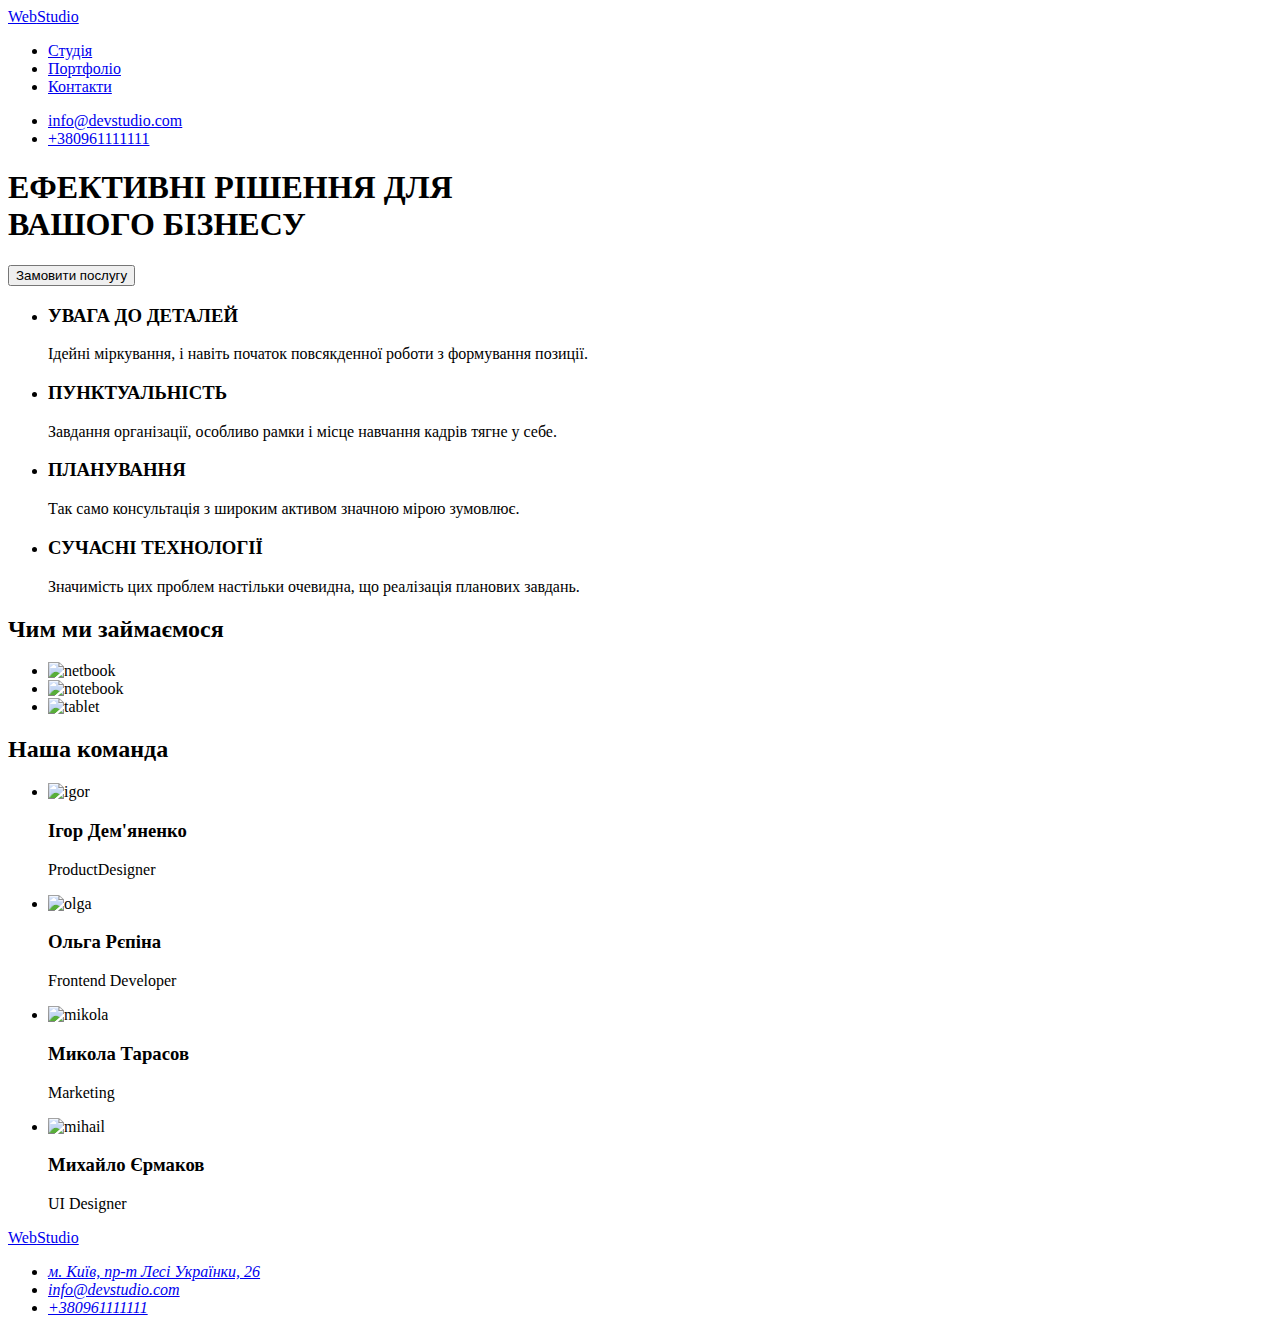
==== index.html @ 77bf4e3d "Create index.html" ====
<!DOCTYPE html>
<html lang="en">
  <head>
    <meta charset="UTF-8" />
    <meta http-equiv="X-UA-Compatible" content="IE=edge" />
    <meta name="viewport" content="width=device-width, initial-scale=1.0" />
    <link rel="preconnect" href="https://fonts.googleapis.com">
    <link rel="preconnect" href="https://fonts.gstatic.com" crossorigin>
    <link href="https://fonts.googleapis.com/css2?family=Raleway:wght@400;700&family=Roboto:wght@400;500;700;900&display=swap"
     rel="stylesheet">
    
    
     
    
    <title>Document</title>
    <link rel="stylesheet" href="./css/styles.css"/>
  </head>
  <body class="body">
    <!--шапка-->
    <header class="header">
      <div>
        
        <nav>
          <a href="webstudio" class="logo">Web<span class="accent">Studio</span></a>
          <ul class="site-nav list">
            <li class="studio"><a href="./index.html" class="link carrent">Студія</a></li>
            <li class="portfolio"><a href="./portfolio.html" class="link ">Портфоліо</a></li>
            <li class="kontacts"><a href="kontacts" class="link">Контакти</a></li>
          </ul>
        </nav>

        <ul class="auth-nav list">
          <li class="mail"><a href="mailto:info@devstudio.com" class="link">info@devstudio.com</a></li>
          <li class="tel"><a href="tel:+380961111111" class="link">+380961111111</a></li>
        </ul>
      </div>
    </header>
    <!--герой-->
    <main>
      <section class="hero">
        <h1 class="hero-title">ЕФЕКТИВНІ РІШЕННЯ ДЛЯ<br>ВАШОГО БІЗНЕСУ<br/></h1>
        <!--Питання!!!-->
        <button type="button" class="button">Замовити послугу</button>
      </section>
      <!--Особливості-->  
      <section class="section">
        <h2 hidden>Особливості</h2>
        <ul>
          <li>
            <h3 class="section-title">УВАГА ДО ДЕТАЛЕЙ</h3>
            <p class="section-task">
              Ідейні міркування, і навіть початок повсякденної роботи з
              формування позиції.
            </p>
          </li>
          <li>
            <h3 class="section-title">ПУНКТУАЛЬНІСТЬ</h3>
            <p class="section-task">
              Завдання організації, особливо рамки і місце навчання кадрів тягне
              у себе.
            </p>
          </li>
          <li>
            <h3 class="section-title">ПЛАНУВАННЯ</h3>
            <p class="section-task">
              Так само консультація з широким активом значною мірою зумовлює.
            </p>
          </li>
          <li>
            <h3 class="section-title">СУЧАСНІ ТЕХНОЛОГІЇ</h3>
            <p class="section-task">
              Значимість цих проблем настільки очевидна, що реалізація планових
              завдань.
            </p>
          </li>
        </ul>
      </section>
      <!--Чим ми займаемося-->

      <section class="section">
        
        <h2 class="section-made work">Чим ми займаємося</h2>
        <ul class="section-title-picture">
          <li>
            <img src="./images/netbook.jpg" alt="netbook" width="370" class="netbook" />
          </li>
          <li>
            <img src="./images/notebook.jpg" alt="notebook" width="370" class="notebook"/>
          </li>
          <li><img src="./images/tablet.jpg" alt="tablet" width="370" class="tablet"/></li>
        </ul>
      </section>

      <!--Наша команда-->
      <section class="section-team">
        <h2 class="section-made team">Наша команда</h2>
        <ul class="personality-list">
          <li>
            <img src="./images/igor.jpg" alt="igor" width="270" class="igor"/>
            <h3 class="name">Ігор Дем'яненко</h3>
            <p class="position">ProductDesigner</p>
          </li>
          <li>
            <img src="./images/olga.jpg" alt="olga" width="270" class="olga"/>
            <h3 class="name">Ольга Рєпіна</h3>
            <p class="position">Frontend Developer</p>
          </li>
          <li>
            <img src="./images/mikola.jpg" alt="mikola" width="270" class="mikola"/>
            <h3 class="name">Микола Тарасов</h3>
            <p class="position">Marketing</p>
          </li>
          <li>
            <img src="./images/mihail.jpg" alt="mihail" width="270" class="mihail"/>
            <h3 class="name">Михайло Єрмаков</h3>
            <p class="position">UI Designer</p>
          </li>
        </ul>
      </section>
    </main>

    <!--Футер-->
    <footer class="footer">
      <a href="webstudio" class="logo-footer">Web<span class="accent-footer">Studio</span></a>

      <address>
        <ul class="address">
          <li>
            <a
              href="https://www.google.com/maps/place/%D0%B1%D1%83%D0%BB.+%D0%9B%D0%B5%D1%81%D0%B8+%D0%A3%D0%BA%D1%80%D0%B0%D0%B8%D0%BD%D0%BA%D0%B8,+26,+%D0%9A%D0%B8%D0%B5%D0%B2,+02000/@50.4265807,30.5361918,17z/data=!3m1!4b1!4m5!3m4!1s0x40d4cf0e033ecbe9:0x57a4dffefec77da0!8m2!3d50.4265807!4d30.5383859"
              target="_blank"
              rel="noopener noreferrer" class="map" 
              >м. Київ, пр-т Лесі Українки, 26</a
            >
          </li>
          <li><a href="mailto:info@devstudio.com" class="mail-footer">info@devstudio.com</a></li>
          <li><a href="tel:+380961111111" class="tel-footer">+380961111111</a></li>
        </ul>
      </address>
    </footer>
  </body>
</html>
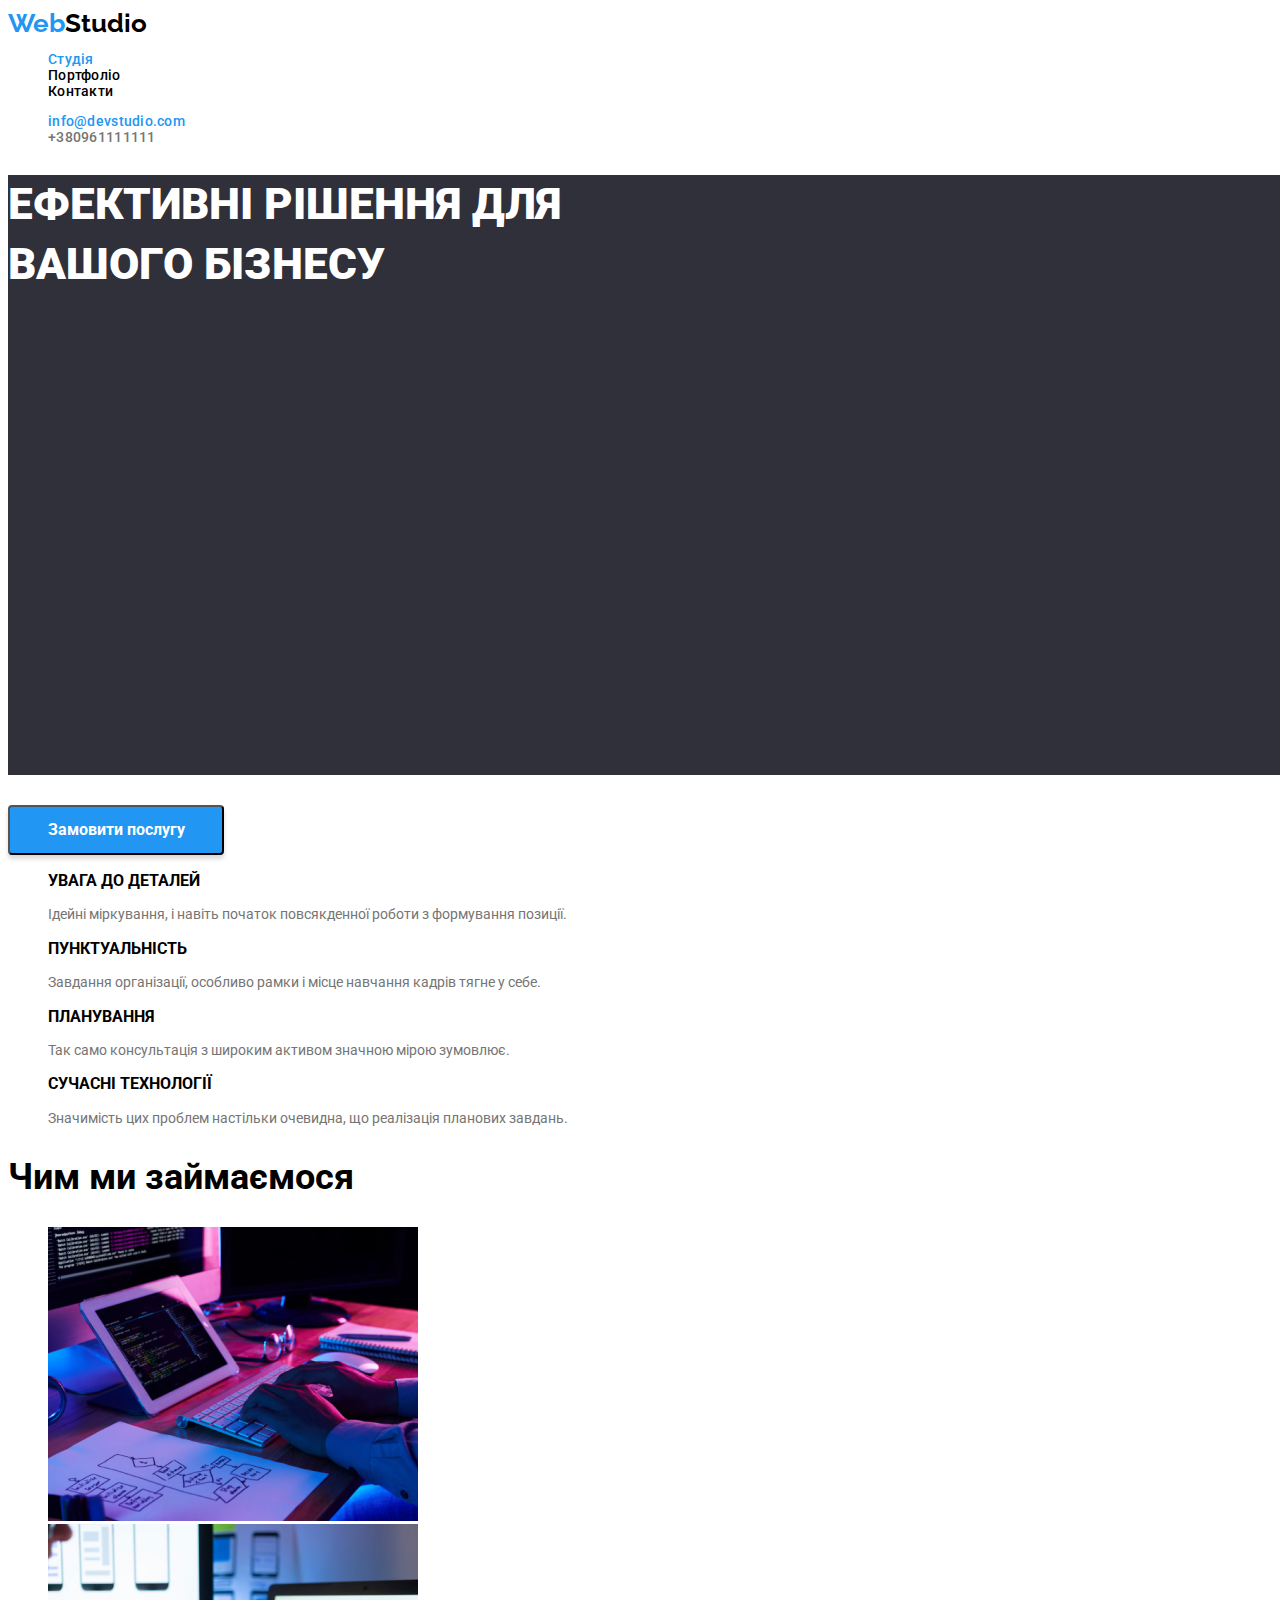
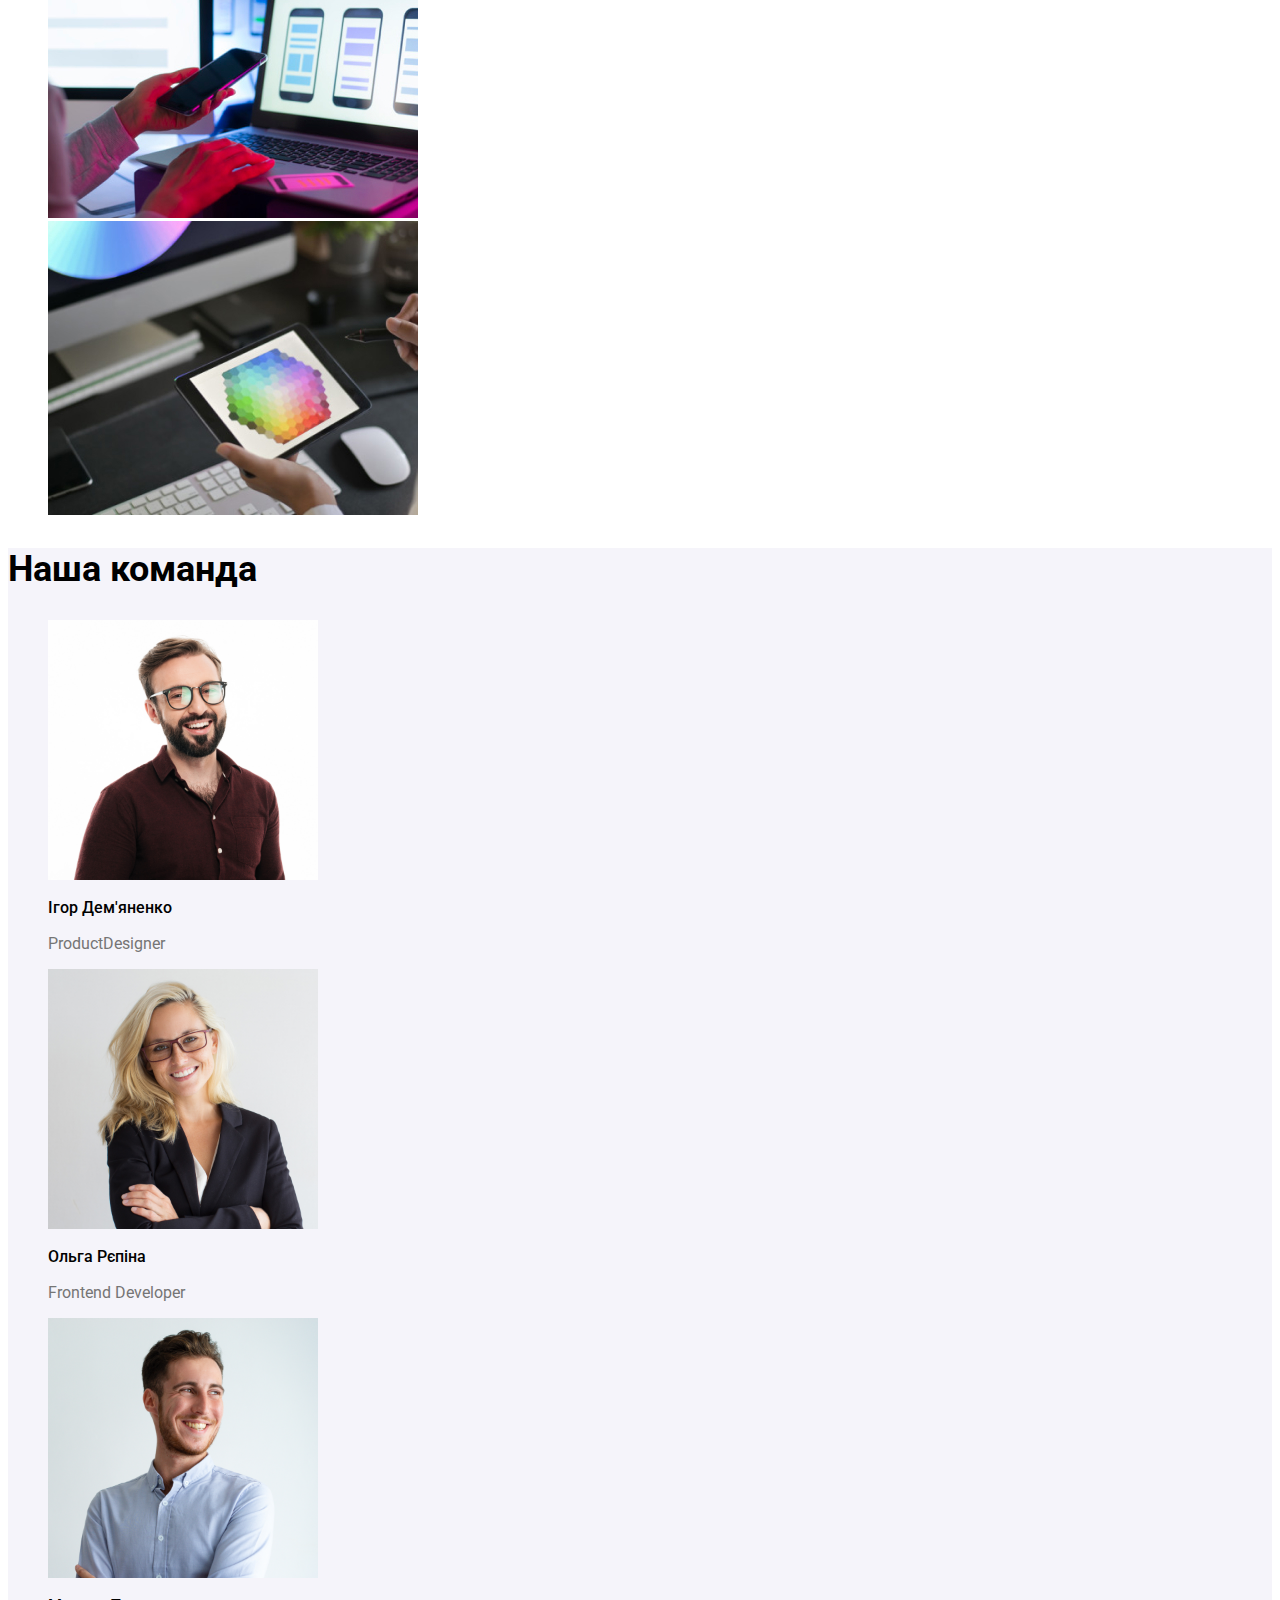
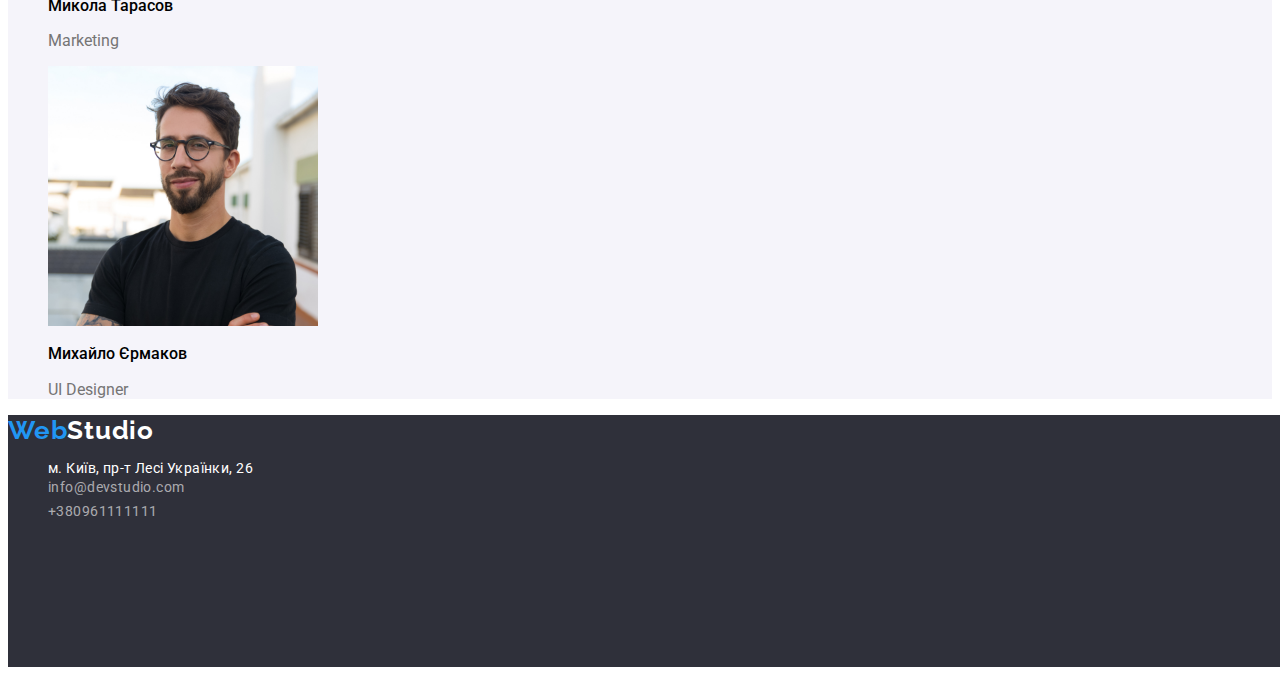
==== commit e4c2426a: "Wednesday 18-50" ====
--- a/index.html
+++ b/index.html
@@ -21,16 +21,16 @@
       <div>
         
         <nav>
-          <a href="webstudio" class="logo">Web<span class="accent">Studio</span></a>
+          <a href="./index.html" class="logo">Web<span class="accent" class="link carrent">Studio</span></a>
           <ul class="site-nav list">
             <li class="studio"><a href="./index.html" class="link carrent">Студія</a></li>
-            <li class="portfolio"><a href="./portfolio.html" class="link ">Портфоліо</a></li>
+            <li class="portfolio"><a href="./portfolio.html" class="link carrent">Портфоліо</a></li>
             <li class="kontacts"><a href="kontacts" class="link">Контакти</a></li>
           </ul>
         </nav>
 
         <ul class="auth-nav list">
-          <li class="mail"><a href="mailto:info@devstudio.com" class="link">info@devstudio.com</a></li>
+          <li class="mail"><a href="mailto:info@devstudio.com" class="link-mail">info@devstudio.com</a></li>
           <li class="tel"><a href="tel:+380961111111" class="link">+380961111111</a></li>
         </ul>
       </div>
@@ -121,7 +121,7 @@
 
     <!--Футер-->
     <footer class="footer">
-      <a href="webstudio" class="logo-footer">Web<span class="accent-footer">Studio</span></a>
+      <a href="./index.html" class="logo-footer">Web<span class="accent-footer">Studio</span></a>
 
       <address>
         <ul class="address">
--- a/css/styles.css
+++ b/css/styles.css
@@ -0,0 +1,395 @@
+:root {
+    --primery-fon-color:var(rgba(255, 255, 255, 1));
+    --second-color-main-footer:var(rgba(47, 48, 58, 1));
+    --body-text-color:var(rgba(33, 150, 243, 1));
+    --primery-text-color:var(rgba(33, 33, 33, 1));
+    
+}
+/* второй цвет фона и футера #2F303A */
+/* фон чим ми займаемось #F5F5F5*/
+/* фон наша команда background: rgba(245, 244, 250, 1); */
+/* body text color #000000*/
+/* вторичный цвет текста background: rgba(33, 33, 33, 1);
+*/
+.body {
+    font-family: "Roboto", sans-serif;
+    font-size: 14px;
+    font-style: normal;
+    background-color:var(--primery-fon-color) ;
+
+ 
+}
+
+/* основний фон шапки #FFFFFF */
+.header {
+    background-color: #FFFFFF;
+    
+
+}
+/* logotype */
+.logo:hover {
+    color: rgba(33, 150, 243, 1);
+}
+.logo {
+font-family: "Raleway";
+font-size: 26px;
+font-weight: bold;
+color: rgba(33, 150, 243, 1);
+text-decoration: none;
+}
+.accent:hover {
+    color: rgba(33, 150, 243, 1);
+}
+.accent {
+font-family: "Raleway";
+font-size: 26px;
+font-weight: bold;
+
+color: rgb(0, 0, 1)
+}
+.header .link:hover,
+.header .link:focus
+  {
+    color: rgba(33, 150, 243, 1);
+}
+.link-mail {
+    text-decoration: none;
+    color: rgba(33, 150, 243, 1);
+}
+
+/* delete point from list */
+ul {list-style: none;
+    
+}
+
+/* site-nav */
+ .link {
+text-decoration: none;
+color: #000;
+}
+.site-nav .link.carrent.studio {
+    color: var(--body-text-color);
+
+
+}
+.site-nav .link.studio {
+    color: var(--body-text-color);
+
+}
+.site-nav.list {
+    
+    
+    font-weight: 500;
+    line-height: 1.14;
+    letter-spacing: 0.02em;
+    
+
+}
+.studio .link {
+    color:  #2196F3;
+ 
+}
+.portfolio {
+    color: #212121;
+}
+
+/* auth-nav */
+.auth-nav.list {
+    
+    font-weight: 500;
+    line-height: 1.14;
+    letter-spacing: 0.02em;
+    
+
+}
+.auth-nav .link {
+    
+    color: #2196F3;
+}
+
+.tel .link {
+    color: rgba(117, 117, 117, 1);
+
+}
+
+/* hero */
+
+.hero-title {
+ 
+
+font-weight: 900;
+font-size: 44px;
+line-height: 1.36;
+color: #FFFFFF;
+/* hero backgraund */
+width: 1600px;
+height: 600px;
+left: 0px;
+top: 80px;
+
+background-color: rgb(47, 48, 58, 1);
+}
+
+.button {
+    /* size button */
+    width: 216px;
+    height: 50px;
+    left: 692px;
+    top: 430px;
+    border-radius: 4px;
+    /* color button */
+    background: #2196F3;
+    box-shadow: 0px 4px 4px rgba(0, 0, 0, 0.15);
+    border-radius: 4px;
+
+
+    
+    /* position text button */
+    
+    left: 724px;
+    top: 440px;
+    /* text button */
+    color: rgba(255, 255, 255, 1);
+    font-family: "Roboto";
+    font-style: normal;
+    font-weight: 700;
+    font-size: 16px;
+    line-height: 1.88;
+    align-content: center;
+    /* identical to box height, or 188% */
+    
+   
+}
+/* Особливості */
+ .section {
+    
+    
+    
+  
+ } 
+.section-title {
+    font-style: normal;
+font-weight: 700;
+
+
+}
+.section-task {
+    font-style: normal;  
+font-weight: 400;
+color: #757575;
+}
+/* Чим ми займаемося та наша команда--> */
+
+.section-made {
+
+font-style: normal; 
+font-weight: 700;
+font-size: 36px;
+
+}
+
+
+/* our team */
+.section-team {
+    background-color: rgba(245, 244, 250, 1);
+}
+
+.name {
+
+
+font-style: normal;
+font-weight: 500;
+font-size: 16px;
+line-height: 1.17;
+
+
+}
+.position {
+        font-style: normal;
+    font-weight: 400;
+    font-size: 16px;
+    line-height: 1.19;
+    /* identical to box height */
+    
+    
+color: rgba(117, 117, 117, 1);
+
+
+}
+/* footer */
+.footer {
+/* footer backgraund */
+width: 1600px;
+height: 252px;
+left: 0px;
+top: 2094px;
+background: rgba(47, 48, 58, 1);
+/* footer text */
+
+
+   
+}
+.logo-footer .accent-footer:focus,
+.logo-footer .accent-footer:hover {
+    color: rgba(33, 150, 243, 1);}
+
+.logo-footer {
+    font-family: "Raleway";
+    font-size: 26px;
+    font-weight: 700;
+    line-height: 31px;
+    letter-spacing: 0.03em;
+    text-align: left;
+    text-decoration: none;
+    color:rgba(33, 150, 243, 1)
+}
+
+.accent-footer {
+    font-family: "Raleway";
+    font-size: 26px;
+    font-weight: bold;
+    line-height: 0px;
+    letter-spacing: 0.03em;
+    text-align: left;
+    color: rgba(255, 255, 255, 1);
+
+}
+.map:focus,
+.map:hover {
+    color: rgba(33, 150, 243, 1);
+}
+
+
+.map {
+    
+font-style: normal;
+font-weight: 400;
+font-size: 14px;
+line-height: 1/71;
+/* or 171% */
+
+letter-spacing: 0.03em;
+text-decoration: none;
+color: #FFFFFF;
+
+
+}
+
+.mail-footer {
+    
+font-style: normal;
+font-weight: 400;
+font-size: 14px;
+line-height: 1.71;
+/* or 171% */
+text-decoration: none;
+letter-spacing: 0.03em;
+
+color: rgba(255, 255, 255, 0.6);
+
+
+}
+
+.tel-footer {
+    
+font-style: normal;
+font-weight: 400;
+font-size: 14px;
+line-height: 1.71;
+/* or 171% */
+text-decoration: none;
+letter-spacing: 0.03em;
+
+color: rgba(255, 255, 255, 0.6);
+}
+.tel-footer:focus,
+.tel-footer:hover {
+    color: rgba(33, 150, 243, 1);
+}
+
+/* portfolio */
+/* button portfolio blue*/
+
+.button-portfolio {
+    height: 38px;
+    width: 112px;
+    
+    border-radius: 4px;
+    background: rgb(244, 250, 248);
+    
+   
+    font-family: "Roboto";
+    font-style: normal;
+    font-weight: 500px;
+    font-size: 16px;
+    line-height: 1.62;
+    
+    /* identical to box height, or 162% */
+    
+    text-align: center;
+    letter-spacing: 0.03em;
+    
+    color: #212121;
+    
+    }
+    /* batton text-color */
+    .button-portfolio:focus {
+        background-color: var(--primery-fon-color);
+        color: var(--body-text-color);
+        
+    }
+    .button-portfolio:hover {
+    color: var(--body-text-color);
+    border-color: var(--body-text-color);
+    border-color: blue; 
+}
+    /* button-portfolio-all */
+    .button-portfolio-all {
+        height: 38px;
+        width: 73px;
+        
+        border-radius: 4px;
+        background: rgba(33, 150, 243, 1);
+        box-shadow: 0px 2px 2px 0px rgba(0, 0, 0, 0.12);
+        
+        box-shadow: 0px 1px 2px 0px rgba(0, 0, 0, 0.08);
+        
+        box-shadow: 0px 3px 1px 0px rgba(0, 0, 0, 0.1);
+        
+        border-color: brown;       
+        
+        
+        Fill: Solid;
+        color: #FFFFFF;
+        }
+        .button-portfolio-all:focus,
+    .button-portfolio-all:hover {
+    color:var(--body-text-color) ;
+    
+}
+
+ul .section-title-portfolio {
+    
+    font-weight: 700;
+    font-size: 18px;
+    line-height: 2.0;
+    /* identical to box height, or 200% */
+    
+    
+    
+    color: #212121;
+}
+
+ul .section-task-portfolio {
+    
+    font-weight: 400;
+    font-size: 16px;
+    line-height: 1.88;
+    /* identical to box height, or 188% */
+    
+    
+    
+    color: #757575;
+
+}
+
